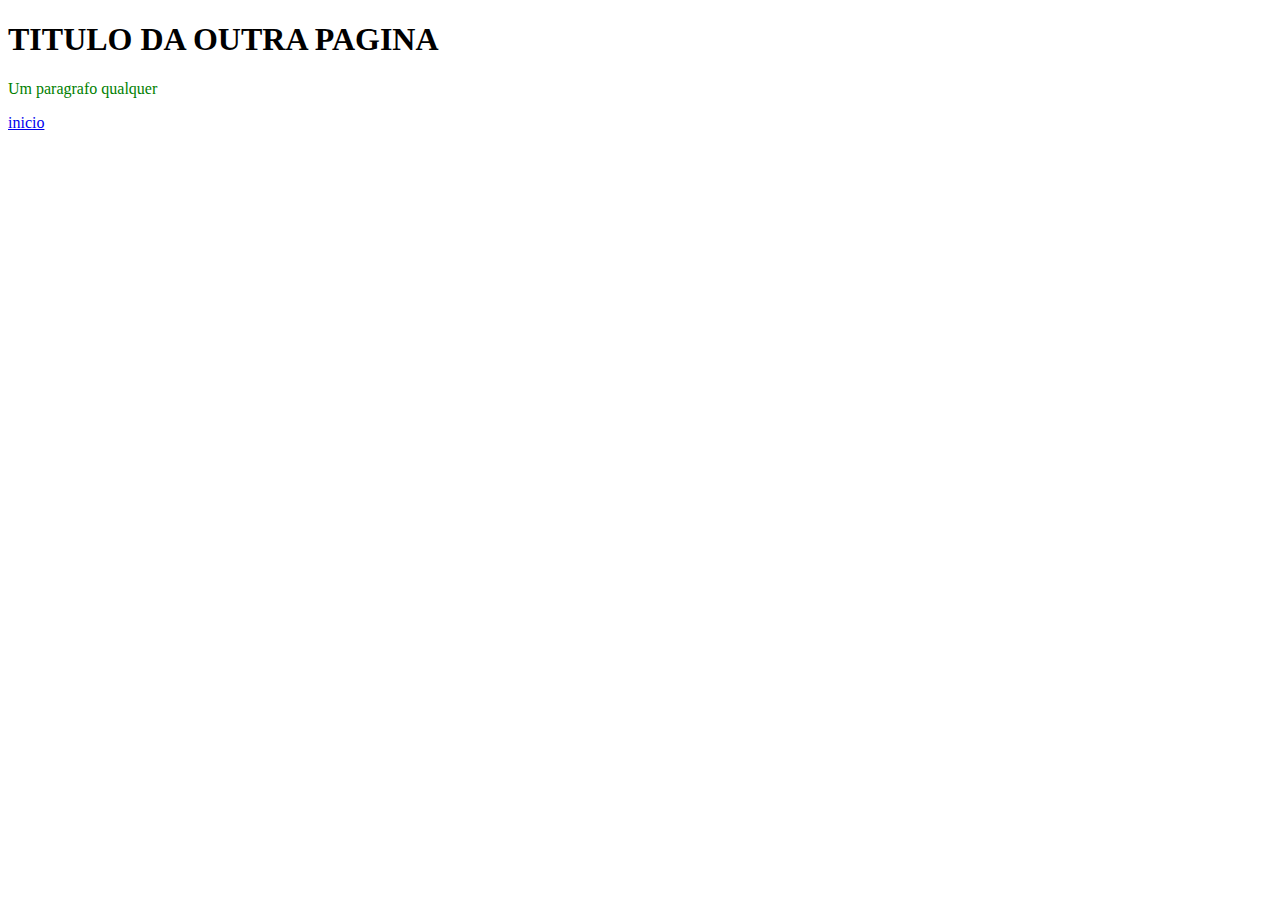
==== outro.html @ 18c83e24 "Css esxterno" ====
<!DOCTYPE html>
<html lang="en">
<head>
    <meta charset="UTF-8">
    <meta name="viewport" content="width=device-width, initial-scale=1.0">
    <title>Outra Pagina</title>
    <link rel="stylesheet" href="css/estilo.css">
</head>
<body>
    <h1>TITULO DA OUTRA PAGINA</h1>
    <p>Um paragrafo qualquer</p>
    <a href="index.html">inicio</a>
</body>
</html>
---- css/estilo.css ----
p{
    color:green;
}
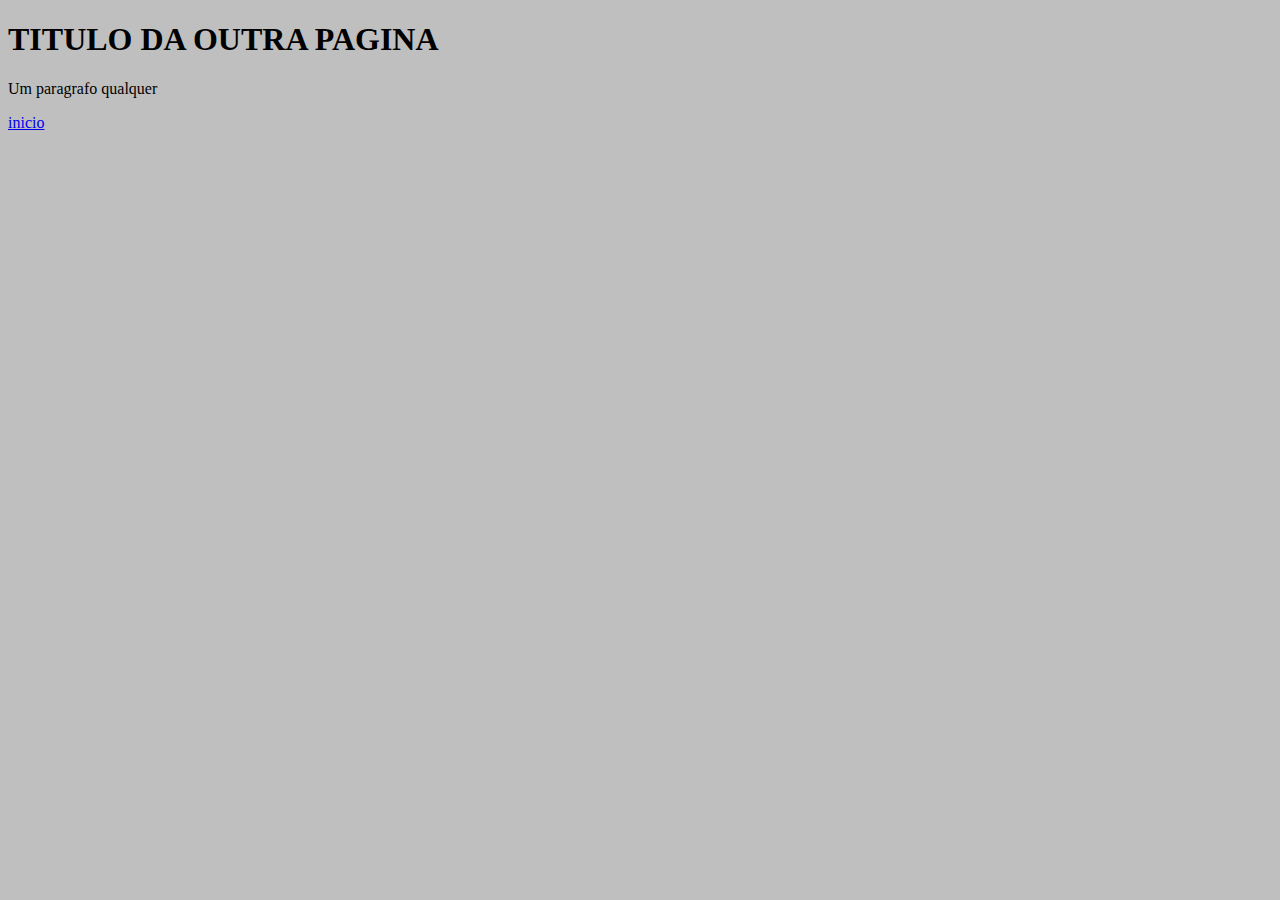
==== commit d80b2f38: "atualizaçoes do site" ====
--- a/outro.html
+++ b/outro.html
@@ -1,14 +1,14 @@
-<!DOCTYPE html>
-<html lang="en">
-<head>
-    <meta charset="UTF-8">
-    <meta name="viewport" content="width=device-width, initial-scale=1.0">
-    <title>Outra Pagina</title>
-    <link rel="stylesheet" href="css/estilo.css">
-</head>
-<body>
-    <h1>TITULO DA OUTRA PAGINA</h1>
-    <p>Um paragrafo qualquer</p>
-    <a href="index.html">inicio</a>
-</body>
+<!DOCTYPE html>
+<html lang="en">
+<head>
+    <meta charset="UTF-8">
+    <meta name="viewport" content="width=device-width, initial-scale=1.0">
+    <title>Outra Pagina</title>
+    <link rel="stylesheet" href="css/estilo.css">
+</head>
+<body>
+    <h1>TITULO DA OUTRA PAGINA</h1>
+    <p>Um paragrafo qualquer</p>
+    <a href="index.html">inicio</a>
+</body>
 </html>--- a/css/estilo.css
+++ b/css/estilo.css
@@ -1,3 +1,33 @@
-p{
-    color:green;
+body{
+    background-color: rgb(191,191,191);
+}
+header{
+    background-color: rgb(77,139,195);
+    padding: 3%;
+}
+/* Classe Atribuída para a div que vai receber o logo tipo*/
+.logo{
+    background-color: rgb(255, 255, 0);
+}
+nav{
+    background-color: rgb(184,209,231);
+}
+main{
+    background-color: rgb(146, 208, 231);
+width:80%;
+margin-left: auto;
+margin-right: auto;
+}
+section{
+    background-color: rgb(241, 214,226 );
+}
+footer{
+    background-color: rgb(112, 48, 160);
+    padding: 3%;
+}
+.cabecalho{
+    padding: 3%;
+}
+.rodape{
+    padding: 3%;
 }